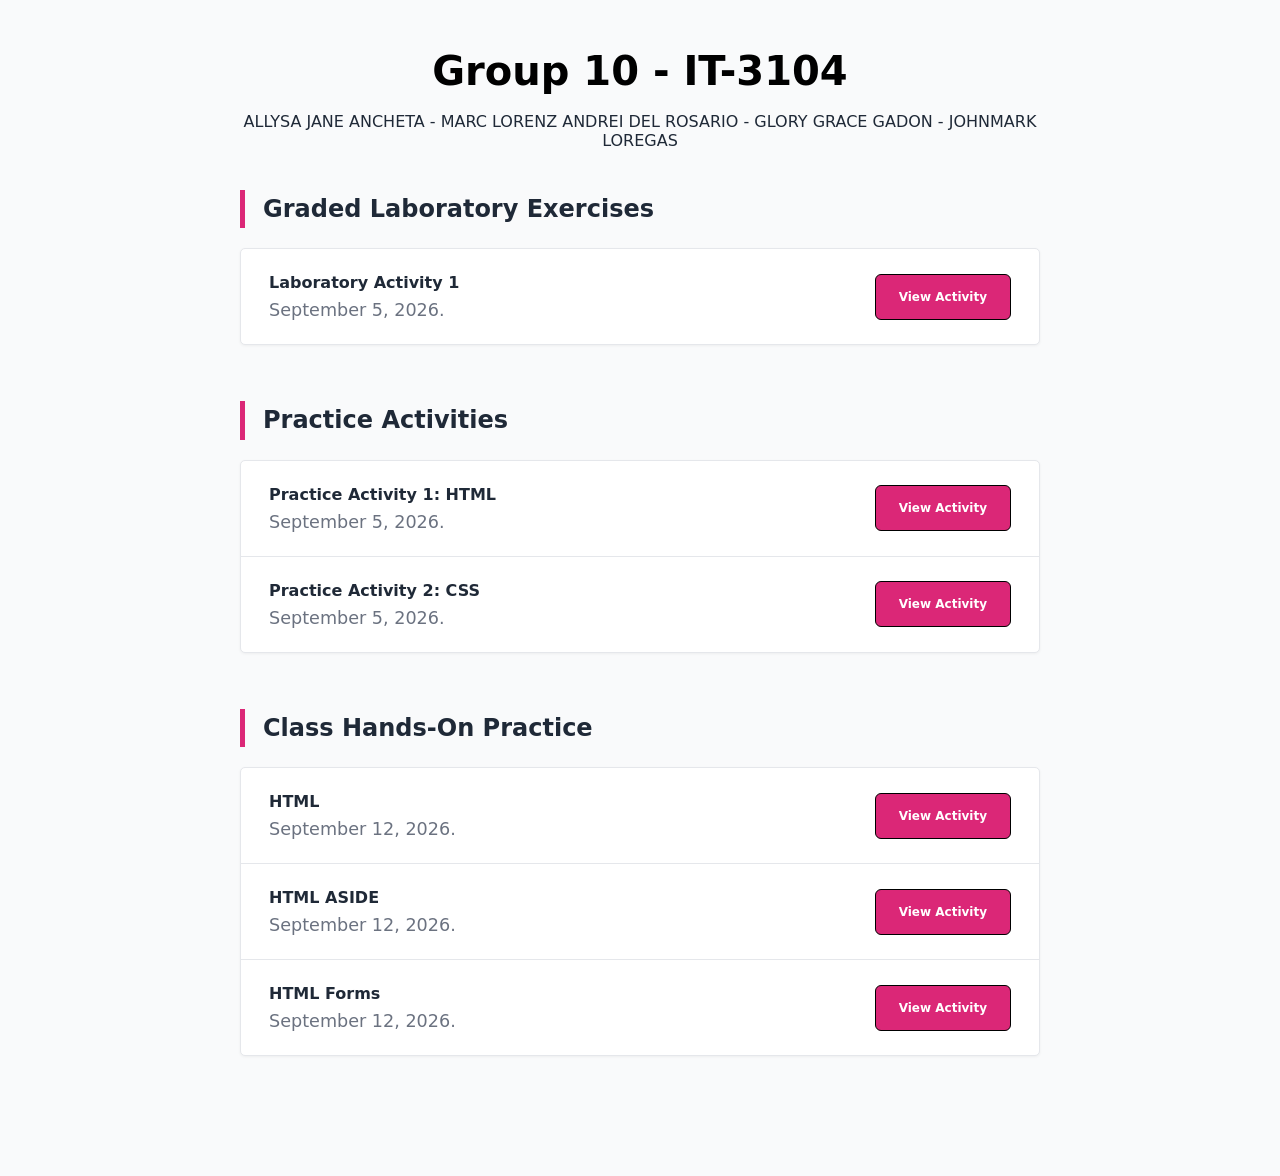
==== index.html @ 30adff0e "Update HTML link for Hands-On Practice" ====
<!DOCTYPE html>
<html lang="en">
<head>
  <meta charset="UTF-8">
  <meta name="viewport" content="width=device-width, initial-scale=1">
  <title>Group 10 - IT-3104</title>
  <style>
    :root {
      --bg: #f9fafb;
      --card: #ffffff;
      --text: #1f2937;
      --muted: #6b7280;
      --line: #e5e7eb;
      --accent: #db2777;
      --accent-hover: #be185d;
    }
    * { box-sizing: border-box; }
    body {
      margin: 0;
      padding: 48px 20px 64px;
      font-family: "Segoe UI", system-ui, -apple-system, Arial, sans-serif;
      background: var(--bg);
      color: var(--text);
    }
    .page { max-width: 800px; margin: 0 auto; }
    h1 {
      margin: 0 0 18px;
      text-align: center;
      font-size: 2.5rem;
      color: #000;
    }
    .members {
      margin: 0 0 40px;
      text-align: center;
      font-size: 1rem;
    }
    h2 {
      margin: 0 0 20px;
      padding-left: 18px;
      border-left: 5px solid var(--accent);
      font-size: 1.5rem;
      line-height: 1.6;
    }
    section { margin-bottom: 56px; }
    .card {
      background: var(--card);
      border: 1px solid var(--line);
      border-radius: 5px;
      box-shadow: 0 1px 3px rgba(0, 0, 0, 0.05);
    }
    .item {
      display: flex;
      align-items: center;
      justify-content: space-between;
      gap: 16px;
      padding: 24px 28px;
    }
    .item + .item { border-top: 1px solid var(--line); }
    .item h3 { margin: 0 0 8px; font-size: 1rem; }
    .item p { margin: 0; color: var(--muted); font-size: 1.1rem; }
    .btn {
      flex-shrink: 0;
      padding: 15px 23px;
      background: var(--accent);
      color: #fff;
      font-weight: 600;
      font-size: 0.75rem;
      text-decoration: none;
      border-radius: 6px;
      border: 1px solid #000000;
    }
    .btn:hover { background: var(--accent-hover); border-color: #000000;}
    .btn:focus-visible { outline: 3px solid #a5b4fc; outline-offset: 2px; }
    @media (max-width: 600px) {
      h1 { font-size: 2rem; }
      .item { flex-direction: column; align-items: flex-start; padding: 24px; }
    }
  </style>
</head>
<body>
  <main class="page">
    <h1>Group 10 - IT-3104</h1>
    <p class="members">ALLYSA JANE ANCHETA - MARC LORENZ ANDREI DEL ROSARIO - GLORY GRACE GADON - JOHNMARK LOREGAS</p>

    <section>
      <h2>Graded Laboratory Exercises</h2>
      <div class="card">
        <div class="item">
          <div>
            <h3>Laboratory Activity 1</h3>
            <p>September 5, 2026.</p>
          </div>
          <a class="btn" href="LABORATORY ACTIVITIES/lab-act-1.html">View Activity</a>
        </div>
      </div>
    </section>

    <section>
      <h2>Practice Activities</h2>
      <div class="card">
        <div class="item">
          <div>
            <h3>Practice Activity 1: HTML</h3>
            <p>September 5, 2026.</p>
          </div>
          <a class="btn" href="PRACTICE ACTIVITIES/student_profile_portal.html">View Activity</a>
        </div>
        <div class="item">
          <div>
            <h3>Practice Activity 2: CSS</h3>
            <p>September 5, 2026.</p>
          </div>
          <a class="btn" href="practice-activity-2/index.html">View Activity</a>
        </div>
      </div>
    </section>

    <section>
      <h2>Class Hands-On Practice</h2>
      <div class="card">
        <div class="item">
          <div>
            <h3>HTML</h3>
            <p>September 12, 2026.</p>
          </div>
          <a class="btn" href="Hands-On Practice/HTML.html">View Activity</a>
        </div>
        <div class="item">
          <div>
            <h3>HTML ASIDE</h3>
            <p>September 12, 2026.</p>
          </div>
          <a class="btn" href="html-aside/index.html">View Activity</a>
        </div>
        <div class="item">
          <div>
            <h3>HTML Forms</h3>
            <p>September 12, 2026.</p>
          </div>
          <a class="btn" href="html-forms/index.html">View Activity</a>
        </div>
      </div>
    </section>
  </main>
</body>
</html>
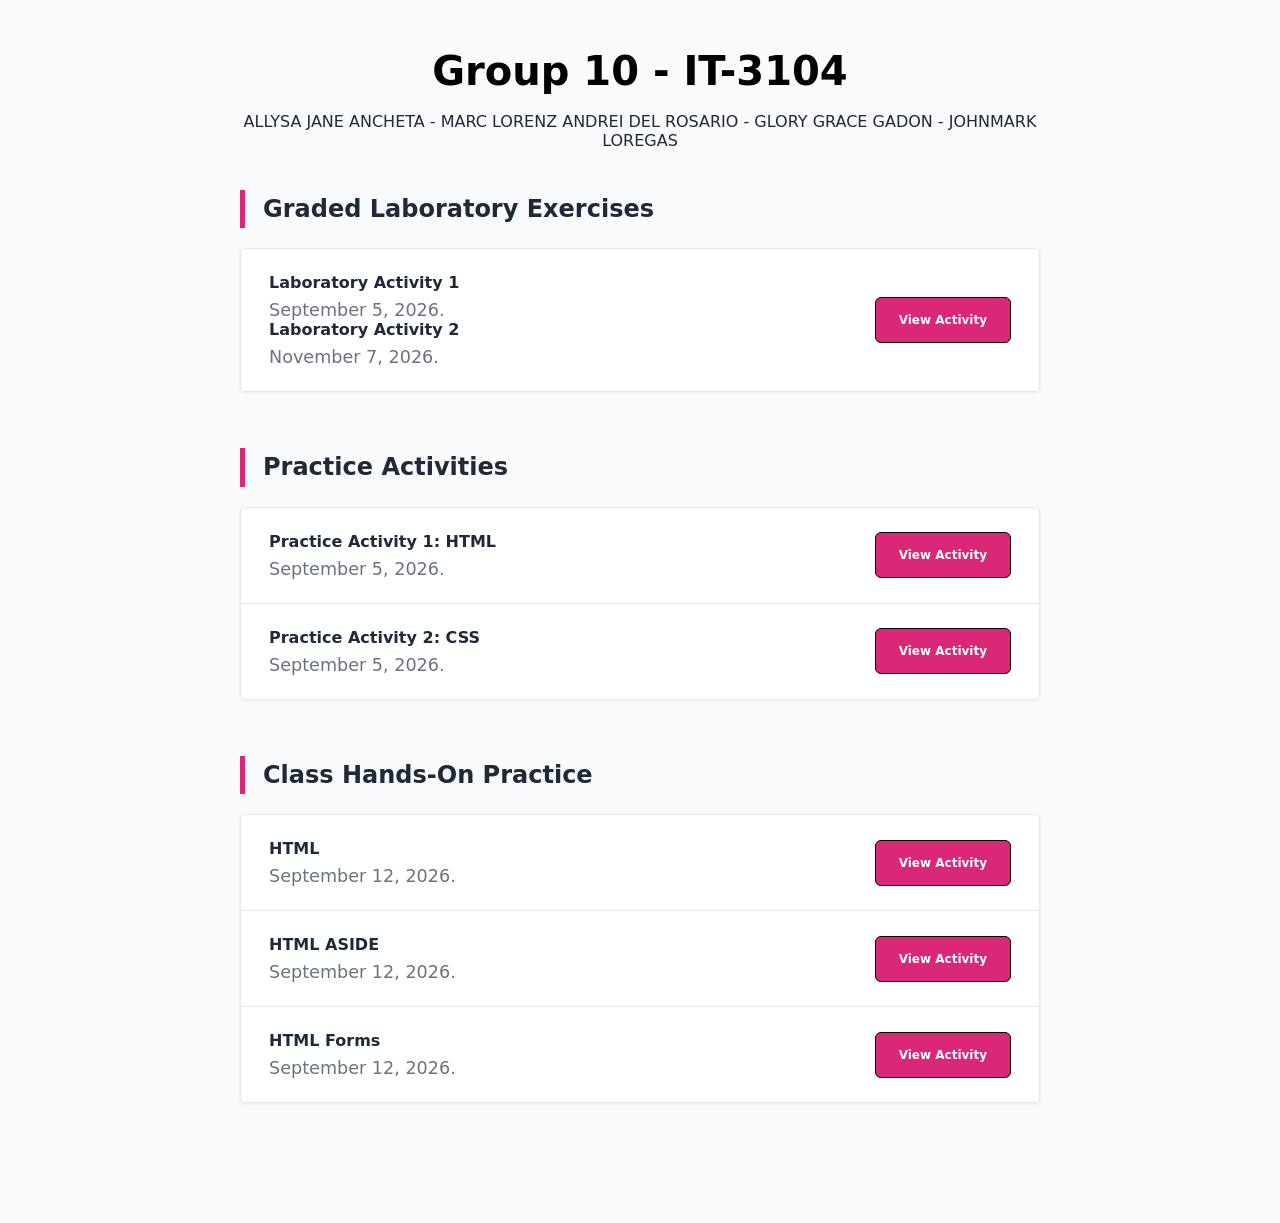
==== commit 88122140: "Add Laboratory Activity 2 details to index.html" ====
--- a/index.html
+++ b/index.html
@@ -4,78 +4,7 @@
   <meta charset="UTF-8">
   <meta name="viewport" content="width=device-width, initial-scale=1">
   <title>Group 10 - IT-3104</title>
-  <style>
-    :root {
-      --bg: #f9fafb;
-      --card: #ffffff;
-      --text: #1f2937;
-      --muted: #6b7280;
-      --line: #e5e7eb;
-      --accent: #db2777;
-      --accent-hover: #be185d;
-    }
-    * { box-sizing: border-box; }
-    body {
-      margin: 0;
-      padding: 48px 20px 64px;
-      font-family: "Segoe UI", system-ui, -apple-system, Arial, sans-serif;
-      background: var(--bg);
-      color: var(--text);
-    }
-    .page { max-width: 800px; margin: 0 auto; }
-    h1 {
-      margin: 0 0 18px;
-      text-align: center;
-      font-size: 2.5rem;
-      color: #000;
-    }
-    .members {
-      margin: 0 0 40px;
-      text-align: center;
-      font-size: 1rem;
-    }
-    h2 {
-      margin: 0 0 20px;
-      padding-left: 18px;
-      border-left: 5px solid var(--accent);
-      font-size: 1.5rem;
-      line-height: 1.6;
-    }
-    section { margin-bottom: 56px; }
-    .card {
-      background: var(--card);
-      border: 1px solid var(--line);
-      border-radius: 5px;
-      box-shadow: 0 1px 3px rgba(0, 0, 0, 0.05);
-    }
-    .item {
-      display: flex;
-      align-items: center;
-      justify-content: space-between;
-      gap: 16px;
-      padding: 24px 28px;
-    }
-    .item + .item { border-top: 1px solid var(--line); }
-    .item h3 { margin: 0 0 8px; font-size: 1rem; }
-    .item p { margin: 0; color: var(--muted); font-size: 1.1rem; }
-    .btn {
-      flex-shrink: 0;
-      padding: 15px 23px;
-      background: var(--accent);
-      color: #fff;
-      font-weight: 600;
-      font-size: 0.75rem;
-      text-decoration: none;
-      border-radius: 6px;
-      border: 1px solid #000000;
-    }
-    .btn:hover { background: var(--accent-hover); border-color: #000000;}
-    .btn:focus-visible { outline: 3px solid #a5b4fc; outline-offset: 2px; }
-    @media (max-width: 600px) {
-      h1 { font-size: 2rem; }
-      .item { flex-direction: column; align-items: flex-start; padding: 24px; }
-    }
-  </style>
+  <link rel="stylesheet" href="style.css">
 </head>
 <body>
   <main class="page">
@@ -89,6 +18,9 @@
           <div>
             <h3>Laboratory Activity 1</h3>
             <p>September 5, 2026.</p>
+
+            <h3>Laboratory Activity 2</h3>
+            <p>November 7, 2026.</p>
           </div>
           <a class="btn" href="LABORATORY ACTIVITIES/lab-act-1.html">View Activity</a>
         </div>
@@ -110,7 +42,7 @@
             <h3>Practice Activity 2: CSS</h3>
             <p>September 5, 2026.</p>
           </div>
-          <a class="btn" href="practice-activity-2/index.html">View Activity</a>
+          <a class="btn" href="PRACTICE ACTIVITIES/student_profile_portal.html">View Activity</a>
         </div>
       </div>
     </section>
@@ -130,14 +62,14 @@
             <h3>HTML ASIDE</h3>
             <p>September 12, 2026.</p>
           </div>
-          <a class="btn" href="html-aside/index.html">View Activity</a>
+          <a class="btn" href="Hands-On Practice/HTML ASIDE.html">View Activity</a>
         </div>
         <div class="item">
           <div>
             <h3>HTML Forms</h3>
             <p>September 12, 2026.</p>
           </div>
-          <a class="btn" href="html-forms/index.html">View Activity</a>
+          <a class="btn" href="Hands-On Practice/HTML FORM.html">View Activity</a>
         </div>
       </div>
     </section>
--- a/style.css
+++ b/style.css
@@ -0,0 +1,83 @@
+:root {
+  --bg: #f9fafb;
+  --card: #ffffff;
+  --text: #1f2937;
+  --muted: #6b7280;
+  --line: #e5e7eb;
+  --accent: #db2777;
+  --accent-hover: #be185d;
+}
+
+* { box-sizing: border-box; }
+
+body {
+  margin: 0;
+  padding: 48px 20px 64px;
+  font-family: "Segoe UI", system-ui, -apple-system, Arial, sans-serif;
+  background: var(--bg);
+  color: var(--text);
+}
+
+.page { max-width: 800px; margin: 0 auto; }
+
+h1 {
+  margin: 0 0 18px;
+  text-align: center;
+  font-size: 2.5rem;
+  color: #000;
+}
+
+.members {
+  margin: 0 0 40px;
+  text-align: center;
+  font-size: 1rem;
+}
+
+h2 {
+  margin: 0 0 20px;
+  padding-left: 18px;
+  border-left: 5px solid var(--accent);
+  font-size: 1.5rem;
+  line-height: 1.6;
+}
+
+section { margin-bottom: 56px; }
+
+.card {
+  background: var(--card);
+  border: 1px solid var(--line);
+  border-radius: 5px;
+  box-shadow: 0 1px 3px rgba(0, 0, 0, 0.05);
+}
+
+.item {
+  display: flex;
+  align-items: center;
+  justify-content: space-between;
+  gap: 16px;
+  padding: 24px 28px;
+}
+
+.item + .item { border-top: 1px solid var(--line); }
+.item h3 { margin: 0 0 8px; font-size: 1rem; }
+.item p { margin: 0; color: var(--muted); font-size: 1.1rem; }
+
+.btn {
+  flex-shrink: 0;
+  padding: 15px 23px;
+  background: var(--accent);
+  color: #fff;
+  font-weight: 600;
+  font-size: 0.75rem;
+  text-decoration: none;
+  border-radius: 6px;
+  border: 1px solid #000000;
+}
+
+.btn:hover { background: var(--accent-hover); border-color: #000000; }
+.btn:focus-visible { outline: 3px solid #a5b4fc; outline-offset: 2px; }
+
+@media (max-width: 600px) {
+  h1 { font-size: 2rem; }
+  .item { flex-direction: column; align-items: flex-start; padding: 24px; }
+}
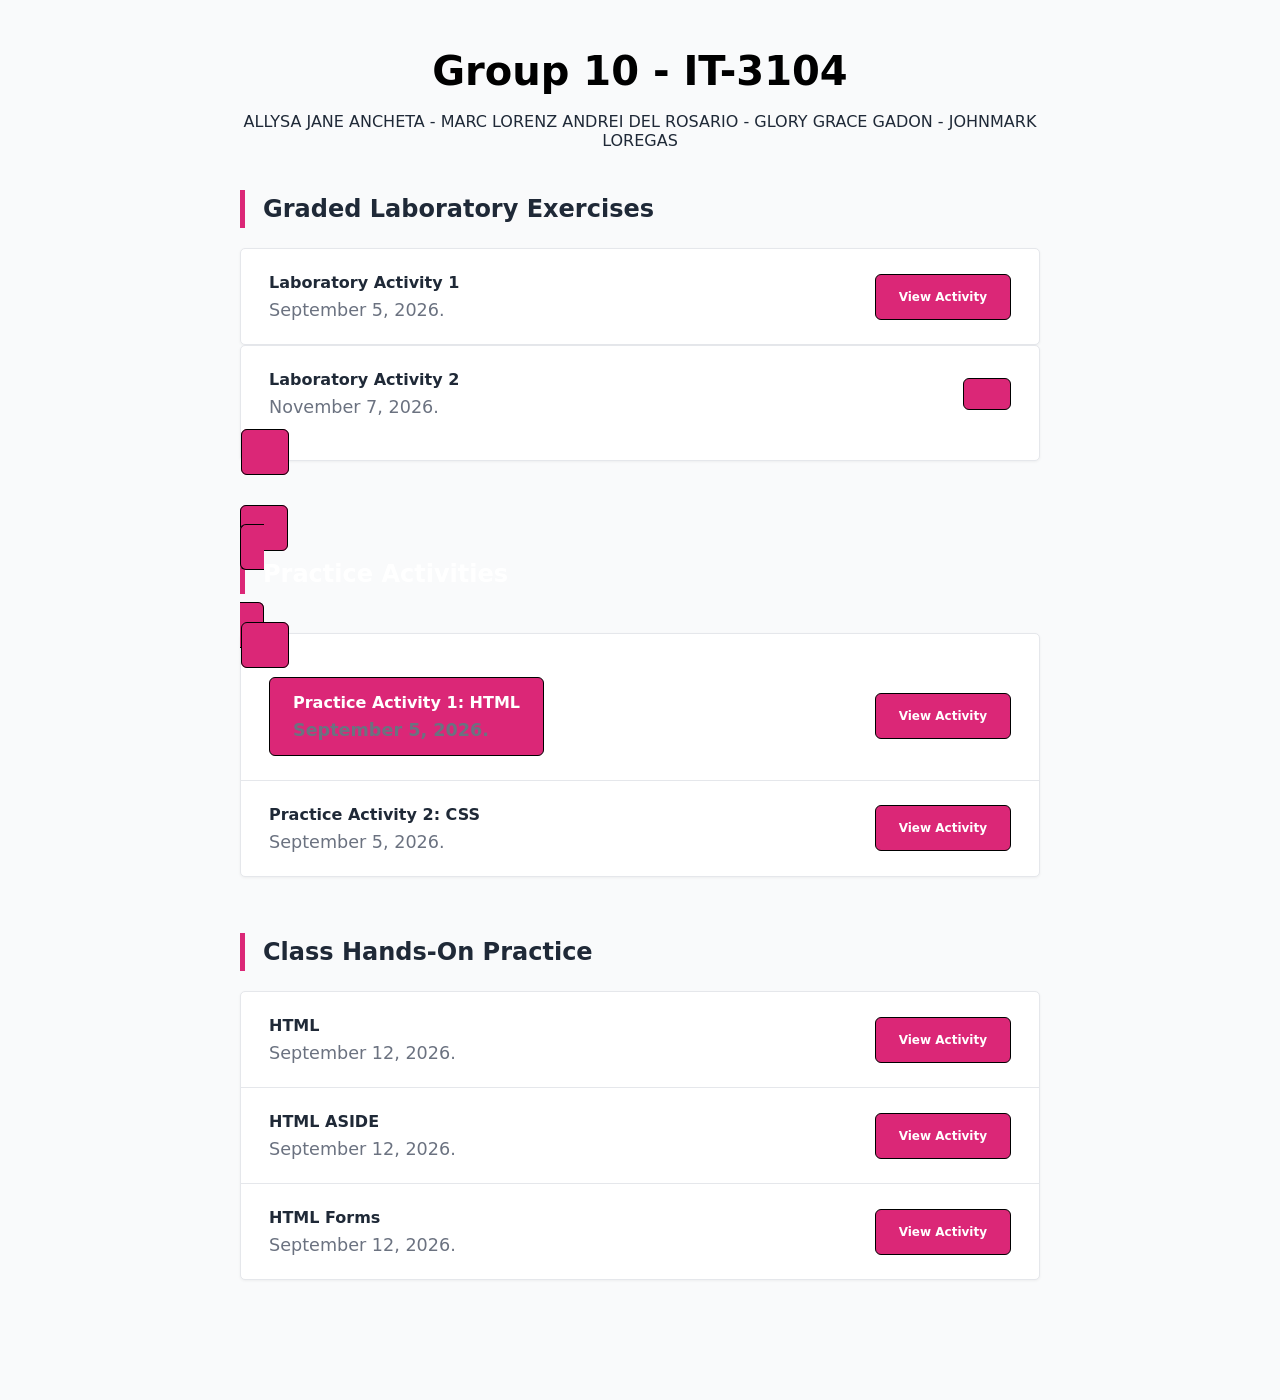
==== commit 754e1d79: "Update index.html" ====
--- a/index.html
+++ b/index.html
@@ -18,11 +18,17 @@
           <div>
             <h3>Laboratory Activity 1</h3>
             <p>September 5, 2026.</p>
-
-            <h3>Laboratory Activity 2</h3>
-            <p>November 7, 2026.</p>
           </div>
           <a class="btn" href="LABORATORY ACTIVITIES/lab-act-1.html">View Activity</a>
+        </div>
+      </div>
+            <div class="card">
+             <div class="item">
+               <div>
+                  <h3>Laboratory Activity 2</h3>
+                  <p>November 7, 2026.</p>
+               </div>
+               <a class="btn" href=
         </div>
       </div>
     </section>
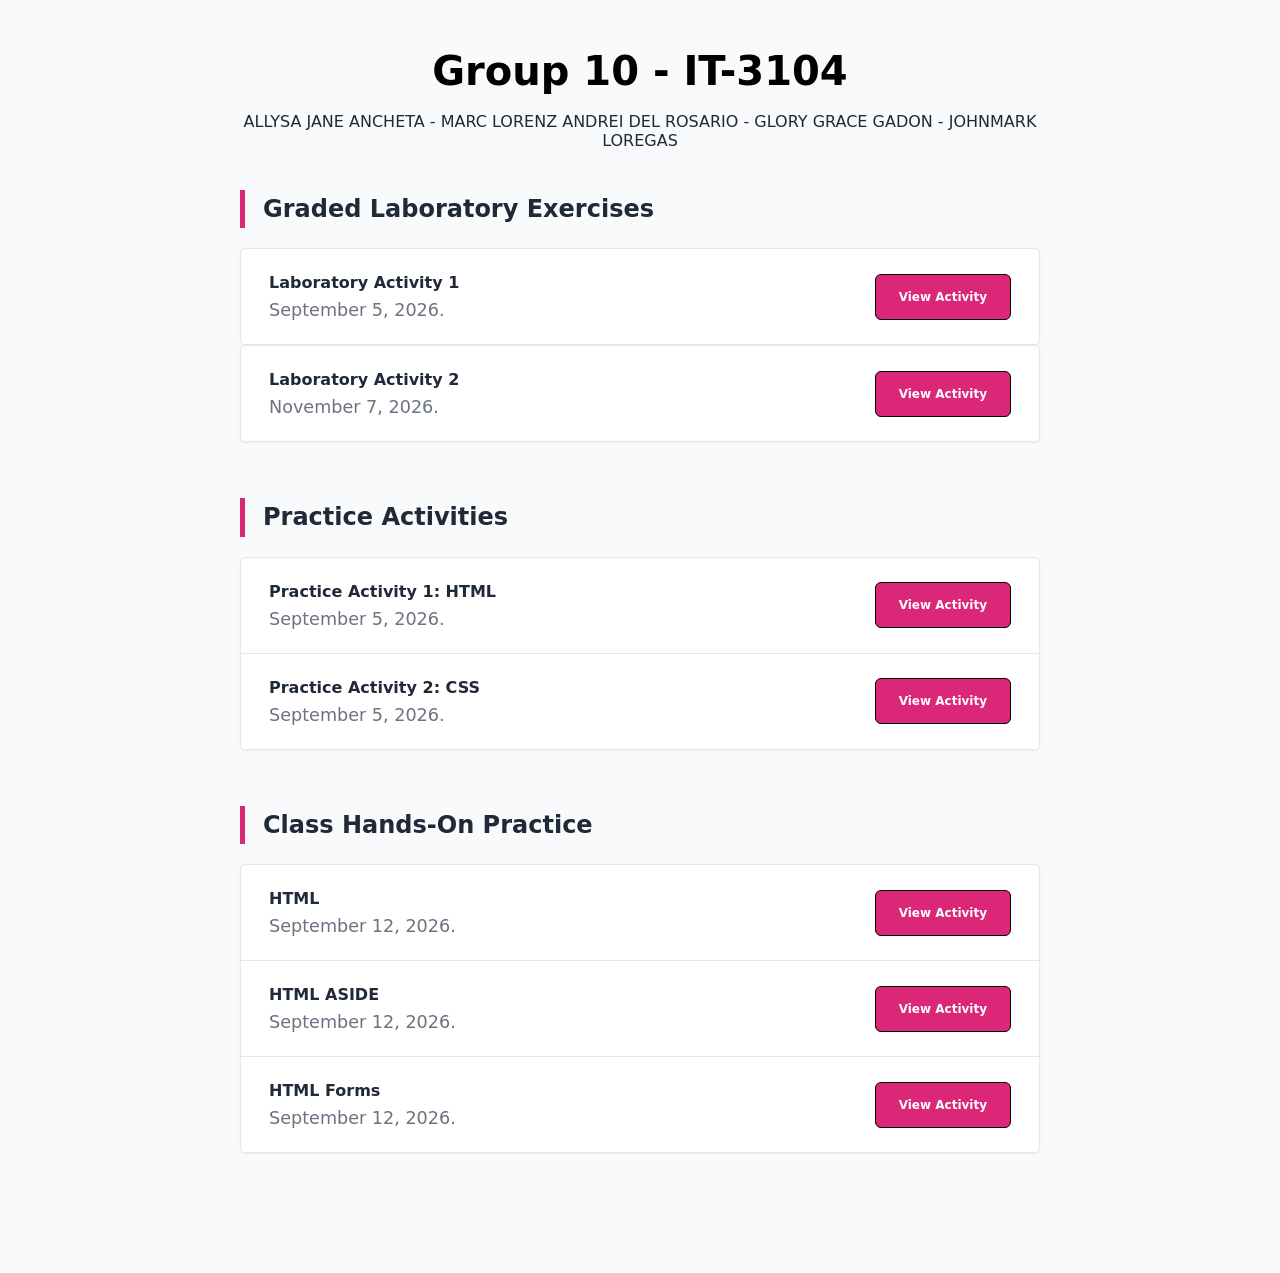
==== commit 00288d69: "Fix link to Laboratory Activities page" ====
--- a/index.html
+++ b/index.html
@@ -28,7 +28,7 @@
                   <h3>Laboratory Activity 2</h3>
                   <p>November 7, 2026.</p>
                </div>
-               <a class="btn" href=
+               <a class="btn" href="LABORATORY ACTIVITIES/index.html">View Activity</a>
         </div>
       </div>
     </section>
